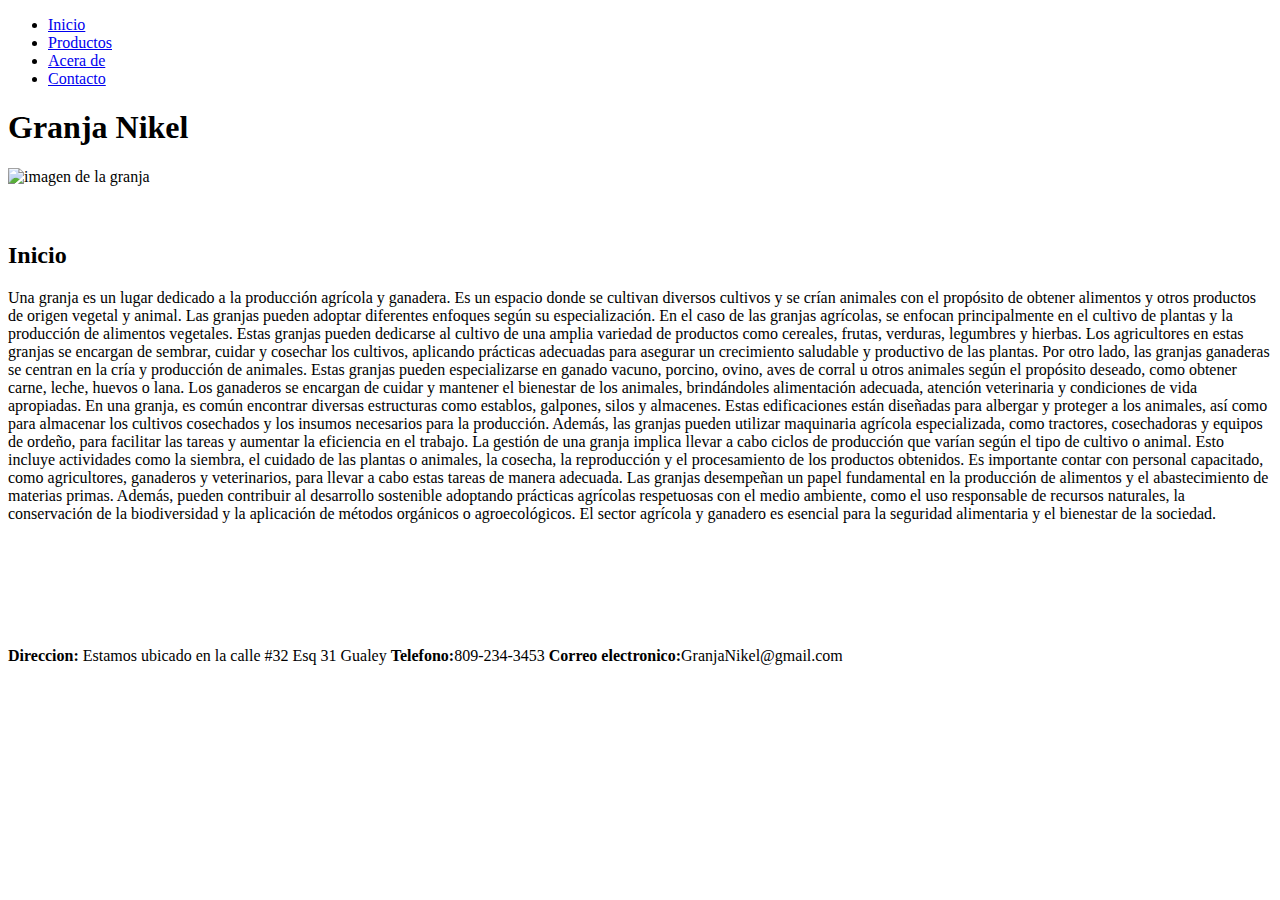
==== index.html @ c33994b9 "nuevo intento" ====
<!DOCTYPE html>
<html lang="en">
<head>

    
    <meta charset="UTF-8">
    <meta name="viewport" content="width=device-width, initial-scale=1.0">
    <title>Granja Nikel</title>
</head>
  <nav>

    <ul>

        <li><a href="index.html">Inicio</a></li>
        <li><a href="Productos.html" target="_blank">Productos</a></li>
        <li><a href="AcercaDe.html" target="_blank">Acera de</a></li>
         <li><a href="Contacto.html" target="_blank">Contacto</a></li>
    </ul>

  </nav>
<body>

    <header>
      
    
        <h1>Granja Nikel</h1>
        <img src="./imagenes/imagenGranja.jpg" alt="imagen de la granja" width="400" >
     
    </header>
<br>
<br>

<section id="inicio">

<h2>Inicio</h2>

<p>
    Una granja es un lugar dedicado a la producción agrícola y ganadera. Es un espacio donde se cultivan diversos cultivos y se crían animales con el propósito de obtener alimentos y otros productos de origen vegetal y animal. Las granjas pueden adoptar diferentes enfoques según su especialización.
    
    En el caso de las granjas agrícolas, se enfocan principalmente en el cultivo de plantas y la producción de alimentos vegetales. Estas granjas pueden dedicarse al cultivo de una amplia variedad de productos como cereales, frutas, verduras, legumbres y hierbas. Los agricultores en estas granjas se encargan de sembrar, cuidar y cosechar los cultivos, aplicando prácticas adecuadas para asegurar un crecimiento saludable y productivo de las plantas.
    
    Por otro lado, las granjas ganaderas se centran en la cría y producción de animales. Estas granjas pueden especializarse en ganado vacuno, porcino, ovino, aves de corral u otros animales según el propósito deseado, como obtener carne, leche, huevos o lana. Los ganaderos se encargan de cuidar y mantener el bienestar de los animales, brindándoles alimentación adecuada, atención veterinaria y condiciones de vida apropiadas.
    
    En una granja, es común encontrar diversas estructuras como establos, galpones, silos y almacenes. Estas edificaciones están diseñadas para albergar y proteger a los animales, así como para almacenar los cultivos cosechados y los insumos necesarios para la producción. Además, las granjas pueden utilizar maquinaria agrícola especializada, como tractores, cosechadoras y equipos de ordeño, para facilitar las tareas y aumentar la eficiencia en el trabajo.
    
    La gestión de una granja implica llevar a cabo ciclos de producción que varían según el tipo de cultivo o animal. Esto incluye actividades como la siembra, el cuidado de las plantas o animales, la cosecha, la reproducción y el procesamiento de los productos obtenidos. Es importante contar con personal capacitado, como agricultores, ganaderos y veterinarios, para llevar a cabo estas tareas de manera adecuada.
    
    Las granjas desempeñan un papel fundamental en la producción de alimentos y el abastecimiento de materias primas. Además, pueden contribuir al desarrollo sostenible adoptando prácticas agrícolas respetuosas con el medio ambiente, como el uso responsable de recursos naturales, la conservación de la biodiversidad y la aplicación de métodos orgánicos o agroecológicos. El sector agrícola y ganadero es esencial para la seguridad alimentaria y el bienestar de la sociedad.
    
    
    </p>

    <br><br><br> <br><br><br>

    <footer>
    <a><strong>Direccion:</strong> Estamos ubicado en la calle #32 Esq 31 Gualey </a>
    <a><strong>Telefono:</strong>809-234-3453</a>
    <a><strong>Correo electronico:</strong>GranjaNikel@gmail.com</a>


    </footer>


</body>


</html>
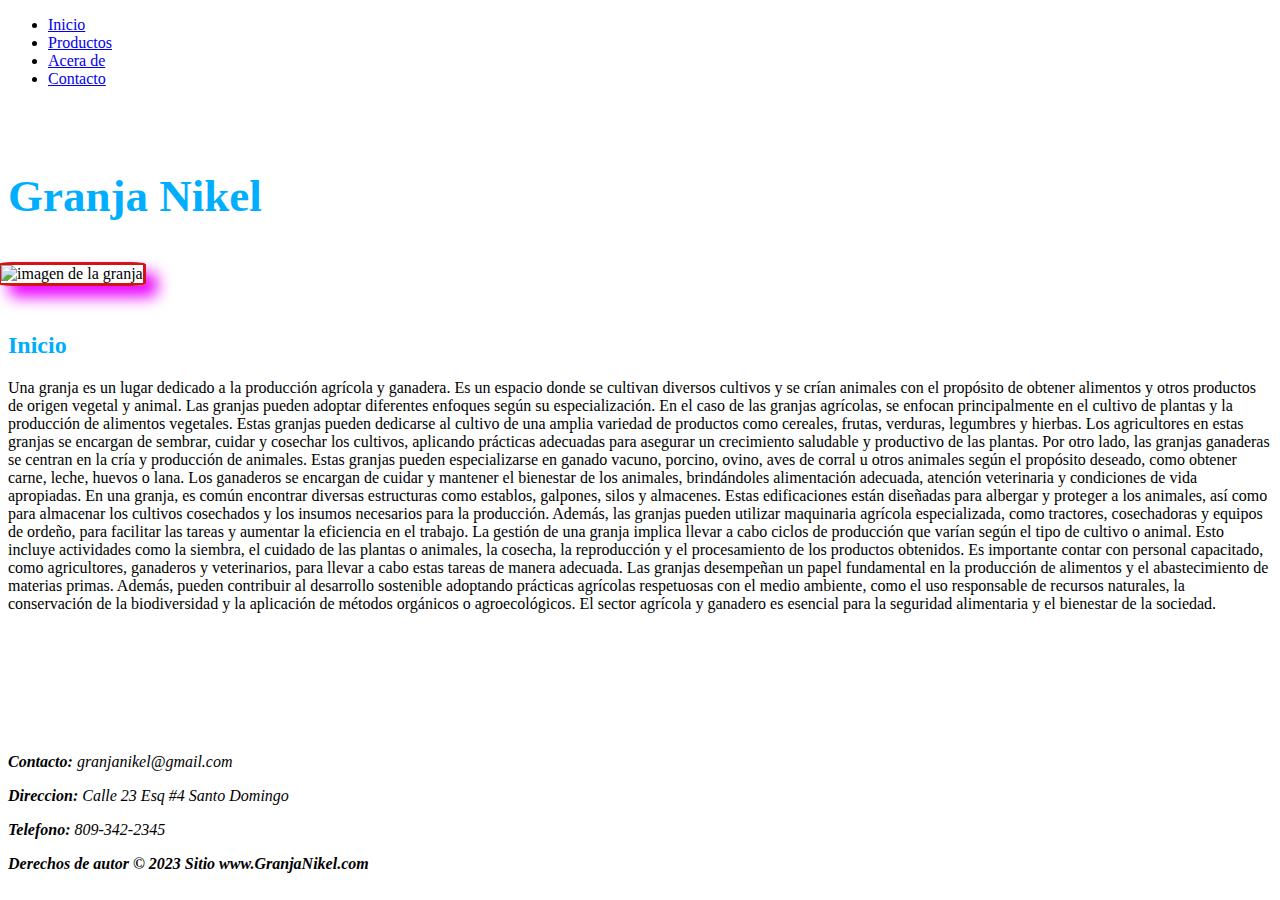
==== commit 973a4665: "actualizacion" ====
--- a/index.html
+++ b/index.html
@@ -6,25 +6,34 @@
     <meta charset="UTF-8">
     <meta name="viewport" content="width=device-width, initial-scale=1.0">
     <title>Granja Nikel</title>
+    <link rel="icon" href="./Iconos/IconoGranja.ico">
+    <meta name="description" content="Esta es una granja de animales y verduras, tenemos los mejores productos">
+    <link rel="stylesheet" href="style.css">
+    <link rel="stylesheet" href="style2.css">
+
 </head>
   <nav>
 
     <ul>
 
         <li><a href="index.html">Inicio</a></li>
-        <li><a href="Productos.html" target="_blank">Productos</a></li>
-        <li><a href="AcercaDe.html" target="_blank">Acera de</a></li>
-         <li><a href="Contacto.html" target="_blank">Contacto</a></li>
+        <li><a href="Productos.html">Productos</a></li>
+        <li><a href="AcercaDe.html">Acera de</a></li>
+         <li><a href="Contacto.html">Contacto</a></li>
     </ul>
 
   </nav>
+
+  <br>
+  <br>
+  
 <body>
 
     <header>
       
     
-        <h1>Granja Nikel</h1>
-        <img src="./imagenes/imagenGranja.jpg" alt="imagen de la granja" width="400" >
+        <h1 class="h1_index">Granja Nikel</h1>
+        <img class="imagen" src="./imagenes/imagenGranja.jpg" alt="imagen de la granja" width="400" >
      
     </header>
 <br>
@@ -32,9 +41,9 @@
 
 <section id="inicio">
 
-<h2>Inicio</h2>
+<h2 class="inicio">Inicio</h2>
 
-<p>
+<p class="parrafo1">
     Una granja es un lugar dedicado a la producción agrícola y ganadera. Es un espacio donde se cultivan diversos cultivos y se crían animales con el propósito de obtener alimentos y otros productos de origen vegetal y animal. Las granjas pueden adoptar diferentes enfoques según su especialización.
     
     En el caso de las granjas agrícolas, se enfocan principalmente en el cultivo de plantas y la producción de alimentos vegetales. Estas granjas pueden dedicarse al cultivo de una amplia variedad de productos como cereales, frutas, verduras, legumbres y hierbas. Los agricultores en estas granjas se encargan de sembrar, cuidar y cosechar los cultivos, aplicando prácticas adecuadas para asegurar un crecimiento saludable y productivo de las plantas.
@@ -50,15 +59,20 @@
     
     </p>
 
+    
     <br><br><br> <br><br><br>
 
-    <footer>
-    <a><strong>Direccion:</strong> Estamos ubicado en la calle #32 Esq 31 Gualey </a>
-    <a><strong>Telefono:</strong>809-234-3453</a>
-    <a><strong>Correo electronico:</strong>GranjaNikel@gmail.com</a>
+<footer>
 
-
-    </footer>
+    <address>    
+        
+    <p><b>Contacto:</b> granjanikel@gmail.com</p>
+    <p><b>Direccion:</b> Calle 23 Esq #4 Santo Domingo</p>
+     <p><b>Telefono:</b> 809-342-2345</p>   
+     <p><b>Derechos de autor © 2023 Sitio www.GranjaNikel.com</b></p>
+    </address>    
+   
+</footer>
 
 
 </body>
--- a/style.css
+++ b/style.css
@@ -0,0 +1,129 @@
+
+
+.h1_index{
+
+    color: #00aeff;
+    font-family:'Times New Roman', Times, serif;
+    font-size: 45px;
+    
+}
+
+.parrafo1{
+    font-family: 'Times New Roman', Times, serif;
+}
+
+.inicio{
+
+    color: #00aeff;
+    font-family:'Times New Roman', Times, serif
+}
+
+.productos{
+
+    color: #00aeff;
+    font-family: 'Times New Roman', Times, serif;
+    font-size: 45px;
+
+}
+
+
+.h2cafe{
+
+    font-family: 'Times New Roman', Times, serif;
+    color: #00aeff;
+}
+
+.pcafe{
+
+    font-family: 'Times New Roman', Times, serif;
+ 
+}
+
+.h2aguacate{
+
+    font-family: 'Times New Roman', Times, serif;
+    color: #00aeff;
+}
+
+.paguacate{
+
+    font-family: 'Times New Roman', Times, serif;
+}
+
+.h2tomate{
+
+    font-family: 'Times New Roman', Times, serif;
+    color: #00aeff;
+}
+
+.ptomate{
+
+    font-family: 'Times New Roman', Times, serif;
+
+}
+
+.p2tomate{
+
+    font-family: 'Times New Roman', Times, serif;
+}
+
+.h1historia{
+
+    font-family: 'Times New Roman', Times, serif;
+    color: #00aeff;
+    font-size: 45px;
+}
+
+.h2historia{
+
+    font-family: 'Times New Roman', Times, serif;
+    color: #7700ff;
+
+}
+
+.phistoria{
+
+    font-family: 'Times New Roman', Times, serif;
+    
+}
+
+.valores{
+    font-family: 'Times New Roman', Times, serif;
+}
+
+.h1contacto{
+
+    font-family: 'Times New Roman', Times, serif;
+    color: #00aeff;
+    font-size: 30px; 
+}
+.cuerpo{
+
+    font-family: 'Times New Roman', Times, serif;
+}
+
+
+
+.imagen{
+
+    width: 75%;
+    height: 75%;
+    border-radius: 10%;
+    border-style:solid;
+    border-color: #d41313;
+    box-shadow: 11px 11px 15px  #ea00ff ;
+    cursor: pointer;
+    transform: scale(1.03);
+    transform: translate(-10px,10px);
+}
+
+
+.boton{
+background-color: black;
+color: #ff1100;
+border-radius: 50px;
+cursor: pointer;
+
+
+}
+
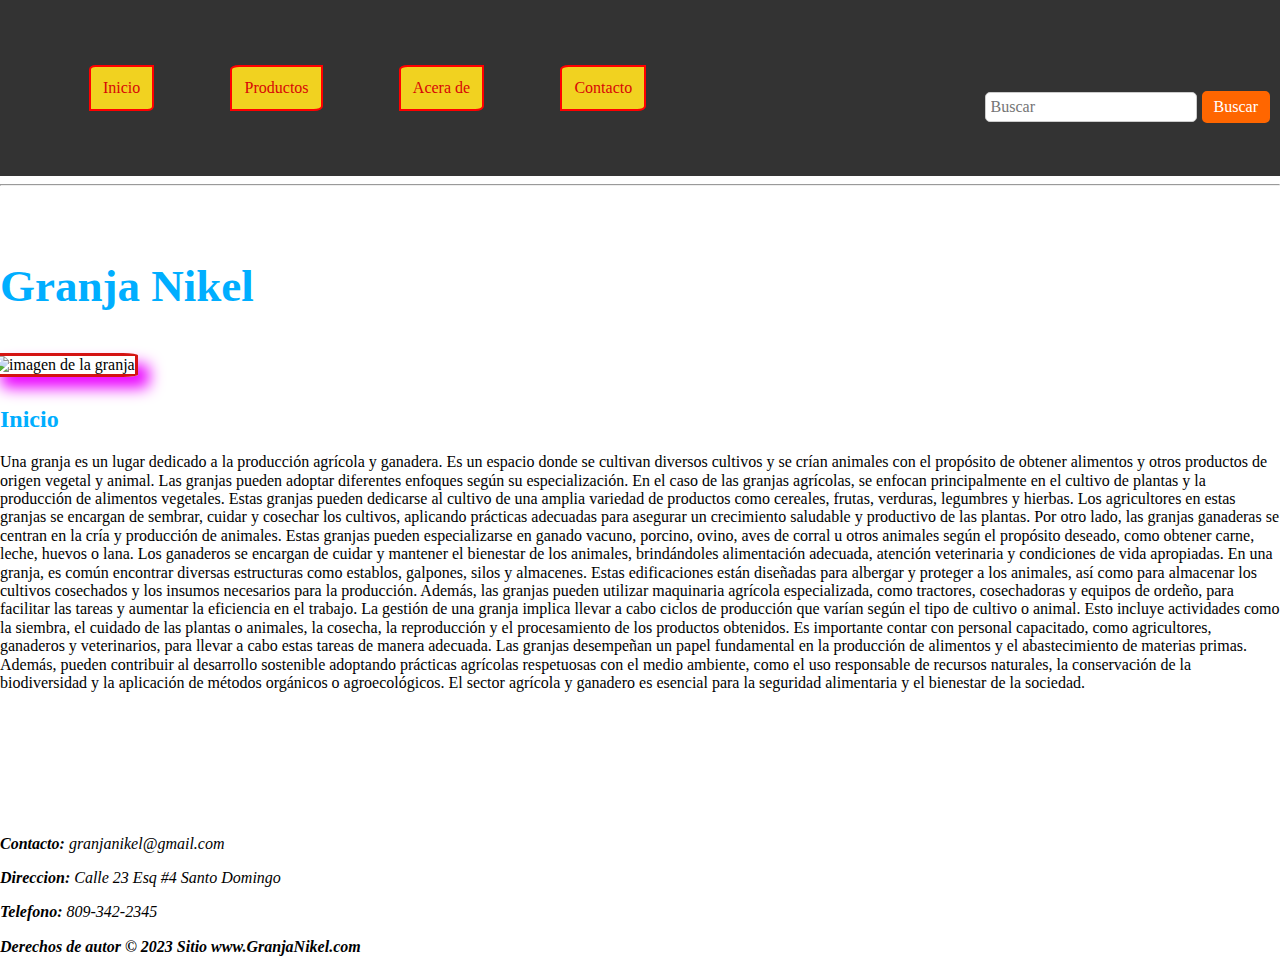
==== commit fff7294c: "MODIFICADO" ====
--- a/index.html
+++ b/index.html
@@ -8,10 +8,13 @@
     <title>Granja Nikel</title>
     <link rel="icon" href="./Iconos/IconoGranja.ico">
     <meta name="description" content="Esta es una granja de animales y verduras, tenemos los mejores productos">
+    <link rel="stylesheet" href="./normalise.css">
     <link rel="stylesheet" href="style.css">
     <link rel="stylesheet" href="style2.css">
 
 </head>
+ 
+<header class="header">
   <nav>
 
     <ul>
@@ -19,23 +22,30 @@
         <li><a href="index.html">Inicio</a></li>
         <li><a href="Productos.html">Productos</a></li>
         <li><a href="AcercaDe.html">Acera de</a></li>
-         <li><a href="Contacto.html">Contacto</a></li>
+        <li><a href="Contacto.html">Contacto</a></li>
     </ul>
-
+     
+    <form class="search-form" >
+      <input type="text" name="q" placeholder="Buscar">
+      <button class="boton-" type="submit">Buscar</button>
+    </form>
+   
   </nav>
 
+</header>
+  <hr>
   <br>
   <br>
   
 <body>
 
-    <header>
+  
       
     
         <h1 class="h1_index">Granja Nikel</h1>
         <img class="imagen" src="./imagenes/imagenGranja.jpg" alt="imagen de la granja" width="400" >
      
-    </header>
+  
 <br>
 <br>
 
--- a/normalise.css
+++ b/normalise.css
@@ -0,0 +1,349 @@
+/*! normalize.css v8.0.1 | MIT License | github.com/necolas/normalize.css */
+
+/* Document
+   ========================================================================== */
+
+/**
+ * 1. Correct the line height in all browsers.
+ * 2. Prevent adjustments of font size after orientation changes in iOS.
+ */
+
+ html {
+    line-height: 1.15; /* 1 */
+    -webkit-text-size-adjust: 100%; /* 2 */
+  }
+  
+  /* Sections
+     ========================================================================== */
+  
+  /**
+   * Remove the margin in all browsers.
+   */
+  
+  body {
+    margin: 0;
+  }
+  
+  /**
+   * Render the `main` element consistently in IE.
+   */
+  
+  main {
+    display: block;
+  }
+  
+  /**
+   * Correct the font size and margin on `h1` elements within `section` and
+   * `article` contexts in Chrome, Firefox, and Safari.
+   */
+  
+  h1 {
+    font-size: 2em;
+    margin: 0.67em 0;
+  }
+  
+  /* Grouping content
+     ========================================================================== */
+  
+  /**
+   * 1. Add the correct box sizing in Firefox.
+   * 2. Show the overflow in Edge and IE.
+   */
+  
+  hr {
+    box-sizing: content-box; /* 1 */
+    height: 0; /* 1 */
+    overflow: visible; /* 2 */
+  }
+  
+  /**
+   * 1. Correct the inheritance and scaling of font size in all browsers.
+   * 2. Correct the odd `em` font sizing in all browsers.
+   */
+  
+  pre {
+    font-family: monospace, monospace; /* 1 */
+    font-size: 1em; /* 2 */
+  }
+  
+  /* Text-level semantics
+     ========================================================================== */
+  
+  /**
+   * Remove the gray background on active links in IE 10.
+   */
+  
+  a {
+    background-color: transparent;
+  }
+  
+  /**
+   * 1. Remove the bottom border in Chrome 57-
+   * 2. Add the correct text decoration in Chrome, Edge, IE, Opera, and Safari.
+   */
+  
+  abbr[title] {
+    border-bottom: none; /* 1 */
+    text-decoration: underline; /* 2 */
+    text-decoration: underline dotted; /* 2 */
+  }
+  
+  /**
+   * Add the correct font weight in Chrome, Edge, and Safari.
+   */
+  
+  b,
+  strong {
+    font-weight: bolder;
+  }
+  
+  /**
+   * 1. Correct the inheritance and scaling of font size in all browsers.
+   * 2. Correct the odd `em` font sizing in all browsers.
+   */
+  
+  code,
+  kbd,
+  samp {
+    font-family: monospace, monospace; /* 1 */
+    font-size: 1em; /* 2 */
+  }
+  
+  /**
+   * Add the correct font size in all browsers.
+   */
+  
+  small {
+    font-size: 80%;
+  }
+  
+  /**
+   * Prevent `sub` and `sup` elements from affecting the line height in
+   * all browsers.
+   */
+  
+  sub,
+  sup {
+    font-size: 75%;
+    line-height: 0;
+    position: relative;
+    vertical-align: baseline;
+  }
+  
+  sub {
+    bottom: -0.25em;
+  }
+  
+  sup {
+    top: -0.5em;
+  }
+  
+  /* Embedded content
+     ========================================================================== */
+  
+  /**
+   * Remove the border on images inside links in IE 10.
+   */
+  
+  img {
+    border-style: none;
+  }
+  
+  /* Forms
+     ========================================================================== */
+  
+  /**
+   * 1. Change the font styles in all browsers.
+   * 2. Remove the margin in Firefox and Safari.
+   */
+  
+  button,
+  input,
+  optgroup,
+  select,
+  textarea {
+    font-family: inherit; /* 1 */
+    font-size: 100%; /* 1 */
+    line-height: 1.15; /* 1 */
+    margin: 0; /* 2 */
+  }
+  
+  /**
+   * Show the overflow in IE.
+   * 1. Show the overflow in Edge.
+   */
+  
+  button,
+  input { /* 1 */
+    overflow: visible;
+  }
+  
+  /**
+   * Remove the inheritance of text transform in Edge, Firefox, and IE.
+   * 1. Remove the inheritance of text transform in Firefox.
+   */
+  
+  button,
+  select { /* 1 */
+    text-transform: none;
+  }
+  
+  /**
+   * Correct the inability to style clickable types in iOS and Safari.
+   */
+  
+  button,
+  [type="button"],
+  [type="reset"],
+  [type="submit"] {
+    -webkit-appearance: button;
+  }
+  
+  /**
+   * Remove the inner border and padding in Firefox.
+   */
+  
+  button::-moz-focus-inner,
+  [type="button"]::-moz-focus-inner,
+  [type="reset"]::-moz-focus-inner,
+  [type="submit"]::-moz-focus-inner {
+    border-style: none;
+    padding: 0;
+  }
+  
+  /**
+   * Restore the focus styles unset by the previous rule.
+   */
+  
+  button:-moz-focusring,
+  [type="button"]:-moz-focusring,
+  [type="reset"]:-moz-focusring,
+  [type="submit"]:-moz-focusring {
+    outline: 1px dotted ButtonText;
+  }
+  
+  /**
+   * Correct the padding in Firefox.
+   */
+  
+  fieldset {
+    padding: 0.35em 0.75em 0.625em;
+  }
+  
+  /**
+   * 1. Correct the text wrapping in Edge and IE.
+   * 2. Correct the color inheritance from `fieldset` elements in IE.
+   * 3. Remove the padding so developers are not caught out when they zero out
+   *    `fieldset` elements in all browsers.
+   */
+  
+  legend {
+    box-sizing: border-box; /* 1 */
+    color: inherit; /* 2 */
+    display: table; /* 1 */
+    max-width: 100%; /* 1 */
+    padding: 0; /* 3 */
+    white-space: normal; /* 1 */
+  }
+  
+  /**
+   * Add the correct vertical alignment in Chrome, Firefox, and Opera.
+   */
+  
+  progress {
+    vertical-align: baseline;
+  }
+  
+  /**
+   * Remove the default vertical scrollbar in IE 10+.
+   */
+  
+  textarea {
+    overflow: auto;
+  }
+  
+  /**
+   * 1. Add the correct box sizing in IE 10.
+   * 2. Remove the padding in IE 10.
+   */
+  
+  [type="checkbox"],
+  [type="radio"] {
+    box-sizing: border-box; /* 1 */
+    padding: 0; /* 2 */
+  }
+  
+  /**
+   * Correct the cursor style of increment and decrement buttons in Chrome.
+   */
+  
+  [type="number"]::-webkit-inner-spin-button,
+  [type="number"]::-webkit-outer-spin-button {
+    height: auto;
+  }
+  
+  /**
+   * 1. Correct the odd appearance in Chrome and Safari.
+   * 2. Correct the outline style in Safari.
+   */
+  
+  [type="search"] {
+    -webkit-appearance: textfield; /* 1 */
+    outline-offset: -2px; /* 2 */
+  }
+  
+  /**
+   * Remove the inner padding in Chrome and Safari on macOS.
+   */
+  
+  [type="search"]::-webkit-search-decoration {
+    -webkit-appearance: none;
+  }
+  
+  /**
+   * 1. Correct the inability to style clickable types in iOS and Safari.
+   * 2. Change font properties to `inherit` in Safari.
+   */
+  
+  ::-webkit-file-upload-button {
+    -webkit-appearance: button; /* 1 */
+    font: inherit; /* 2 */
+  }
+  
+  /* Interactive
+     ========================================================================== */
+  
+  /*
+   * Add the correct display in Edge, IE 10+, and Firefox.
+   */
+  
+  details {
+    display: block;
+  }
+  
+  /*
+   * Add the correct display in all browsers.
+   */
+  
+  summary {
+    display: list-item;
+  }
+  
+  /* Misc
+     ========================================================================== */
+  
+  /**
+   * Add the correct display in IE 10+.
+   */
+  
+  template {
+    display: none;
+  }
+  
+  /**
+   * Add the correct display in IE 10.
+   */
+  
+  [hidden] {
+    display: none;
+  }--- a/style.css
+++ b/style.css
@@ -1,3 +1,54 @@
+
+header nav ul li {
+
+        display: inline-block;
+        background-color: rgb(241, 210, 32);
+        padding: 1%;
+        border-radius: 10% 0%;
+        margin: 36px;
+        border: red solid 2px;
+        list-style-type: decimal;
+        
+}
+
+  
+ .header li a:active{
+
+        color: #420202;
+
+ }
+
+
+
+.header li a:link{
+
+        color: #d80606;
+}
+
+
+.header li a:hover{
+
+        color: rgb(15, 4, 167);
+
+}
+
+.header li:hover{
+
+        box-shadow: 2px 7px 5px  #ff002b;
+}
+
+header nav ul li a{
+
+        text-decoration: none;
+        color: black;
+
+}
+
+
+.barra-buscar{
+
+    background-color: #d10a0a;
+}
 
 
 .h1_index{
@@ -106,8 +157,8 @@
 
 .imagen{
 
-    width: 75%;
-    height: 75%;
+    width: 40%;
+    height: 70%;
     border-radius: 10%;
     border-style:solid;
     border-color: #d41313;
@@ -117,13 +168,103 @@
     transform: translate(-10px,10px);
 }
 
-
 .boton{
-background-color: black;
-color: #ff1100;
-border-radius: 50px;
+
+background-color: #d10a0a;
+color: #0fdada;
+font-size: 5px 3%;
+border: yellow;
+padding: 0.2% ;
+border-radius: 5px;
 cursor: pointer;
-
-
-}
-
+position: relative;
+overflow: hidden;
+
+
+}
+
+   
+
+
+.Cafe{
+
+    width: 25%;
+    height: 100%;
+    border-radius: 10%;
+    border-style: solid;
+    border-color: #024207;
+    box-shadow: 11px 19px 15px #420202;
+    cursor: pointer;
+    transform: scale(1.03);
+    transform: translate(-10px, 10px);
+}
+
+.aguacate{
+
+        width: 50%;
+        height: 10%;
+        border-radius: 10%;
+        border-style: ridge;
+        border-color: chartreuse;
+        box-shadow: 11px 19px 23px #024207;
+        cursor: pointer;
+        transform: scale(1.03);
+        transform: translate(3.6);
+
+}   
+
+
+.tomate{
+
+        width: 40%;
+        height: 10%;
+        border-radius: 10%;
+        border-style: double;
+        border-color: #ea00ff;
+        box-shadow: 11px 11px 23px #d41313;
+
+}
+
+
+.header {
+    background-color: #333;
+    padding: 1%;
+  }
+
+
+  /* Estilos para la barra de búsqueda */
+  .search-form {
+    position: absolute; /* Posicionamiento absoluto */
+    top: 10.12%; /* Ajustar la distancia desde la parte superior */
+    right: 10px; /* Ajustar la distancia desde la derecha */
+    display:flex;
+    align-items: center; /* Centrar verticalmente los elementos del formulario */
+  }
+  
+  .search-form input{
+    padding: 5px;
+    border-radius: 5px;
+    border: 1px solid #ccc;
+    font-size: 16px;
+  }
+  
+  .search-form button {
+    padding: 5px 10px;
+    margin-left: 5px;
+    border-radius: 5px;
+    font-size: 16px;
+    background-color: #ff6600;
+    color: white;
+    border: #ff6600 solid 2px;
+    cursor: pointer;
+    
+
+    
+  }
+  
+  .search-form button:hover {
+    background-color: #07cc00;
+    border: #07cc00 solid 2px ;
+    
+  }
+  
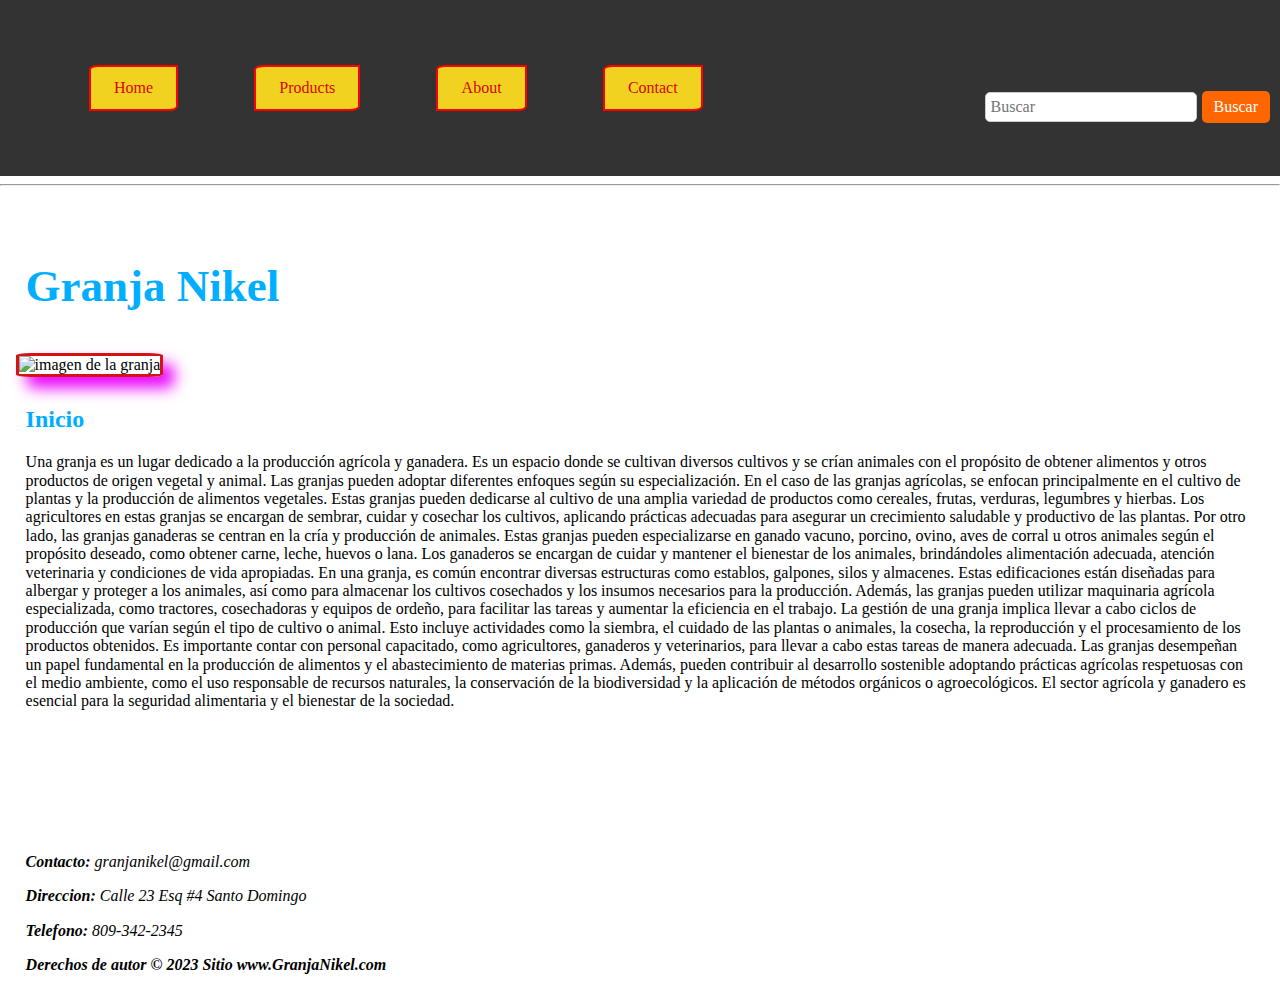
==== commit fe1e31ef: "revisar" ====
--- a/index.html
+++ b/index.html
@@ -5,12 +5,12 @@
     
     <meta charset="UTF-8">
     <meta name="viewport" content="width=device-width, initial-scale=1.0">
-    <title>Granja Nikel</title>
+    <title>Granja Nikel version</title>
     <link rel="icon" href="./Iconos/IconoGranja.ico">
     <meta name="description" content="Esta es una granja de animales y verduras, tenemos los mejores productos">
     <link rel="stylesheet" href="./normalise.css">
     <link rel="stylesheet" href="style.css">
-    <link rel="stylesheet" href="style2.css">
+    
 
 </head>
  
@@ -19,10 +19,10 @@
 
     <ul>
 
-        <li><a href="index.html">Inicio</a></li>
-        <li><a href="Productos.html">Productos</a></li>
-        <li><a href="AcercaDe.html">Acera de</a></li>
-        <li><a href="Contacto.html">Contacto</a></li>
+        <li><a href="index.html">Home</a></li>
+        <li><a href="Productos.html">Products</a></li>
+        <li><a href="AcercaDe.html">About</a></li>
+        <li><a href="Contacto.html">Contact</a></li>
     </ul>
      
     <form class="search-form" >
@@ -39,7 +39,7 @@
   
 <body>
 
-  
+    <div class="cuerpo">
       
     
         <h1 class="h1_index">Granja Nikel</h1>
@@ -84,7 +84,7 @@
    
 </footer>
 
-
+</div>
 </body>
 
 
--- a/style.css
+++ b/style.css
@@ -1,3 +1,8 @@
+
+.cuerpo {
+
+    margin: 2%;
+}
 
 header nav ul li {
 
@@ -25,23 +30,25 @@
         color: #d80606;
 }
 
-
+/*
 .header li a:hover{
 
         color: rgb(15, 4, 167);
 
 }
 
+*/
+
 .header li:hover{
 
-        box-shadow: 2px 7px 5px  #ff002b;
+       box-shadow: 2px 7px 5px  #ff002b;
 }
 
 header nav ul li a{
 
         text-decoration: none;
         color: black;
-
+        padding: 11px;
 }
 
 
@@ -229,6 +236,7 @@
 .header {
     background-color: #333;
     padding: 1%;
+    
   }
 
 
@@ -268,3 +276,4 @@
     
   }
   
+  